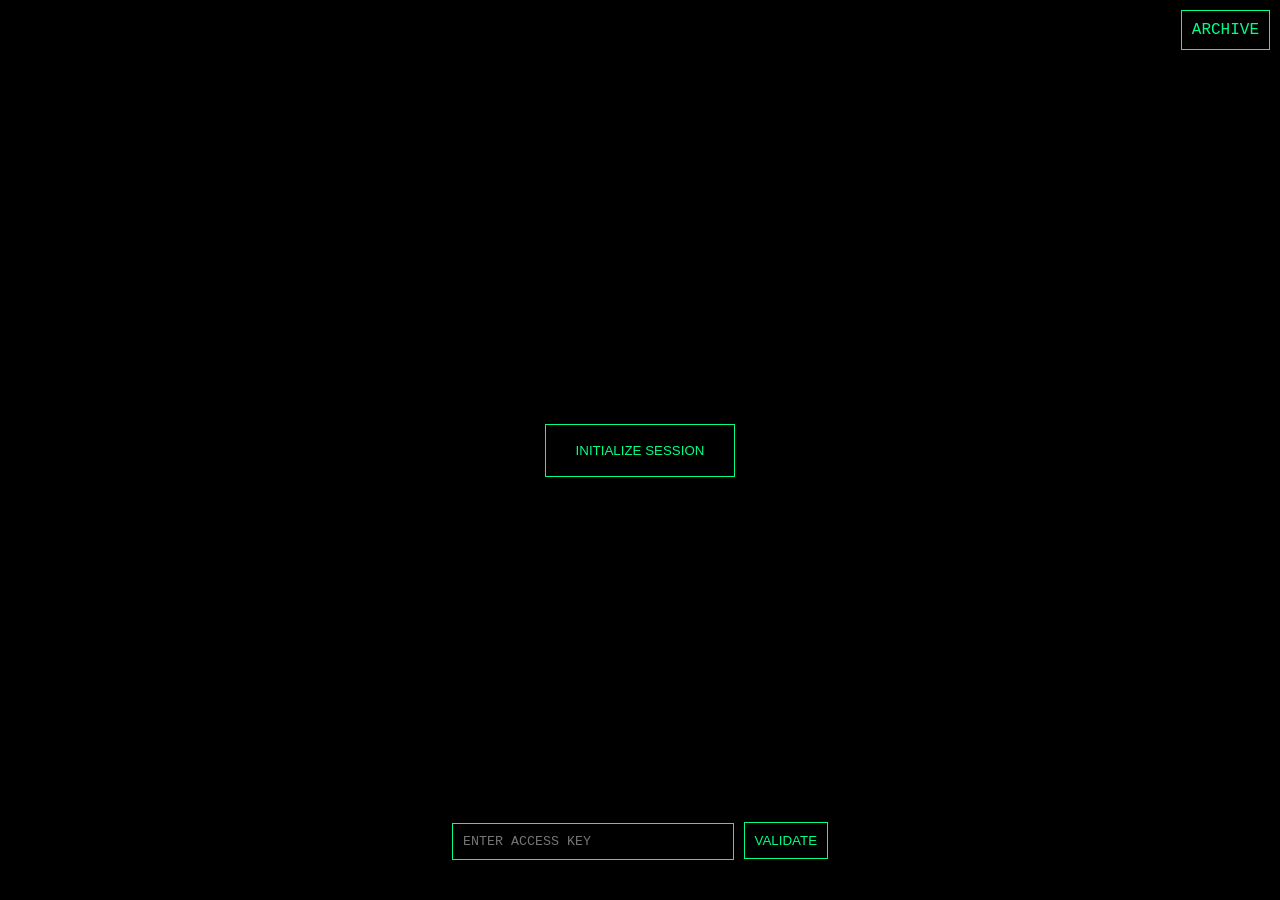
==== index.html @ 8ccb56c2 "rename to index" ====
<!DOCTYPE html>
<html lang="fr">
<head>
<meta charset="UTF-8">
<title>PROTOCOLE ECHO // NODE 01</title>

<style>
body{
    margin:0;
    background:#000;
    font-family: Courier New, monospace;
    overflow:hidden;
    color:#777;
}

/* TIMER */
#timer{
    position:fixed;
    top:10px;
    left:10px;
    color:#00ff88;
    font-size:18px;
    z-index:1000;
}

/* START */
#start{
    position:fixed;
    width:100%;
    height:100%;
    background:#000;
    display:flex;
    justify-content:center;
    align-items:center;
    z-index:1000;
}

#start button{
    padding:18px 30px;
    border:1px solid #00ff88;
    background:transparent;
    color:#00ff88;
    cursor:pointer;
}

/* POPUP */
#popup{
    position:fixed;
    width:100%;
    height:100%;
    background:rgba(0,0,0,0.95);
    display:none;
    justify-content:center;
    align-items:center;
    z-index:900;
}

#popupBox{
    width:60%;
    border:1px solid #00ff88;
    padding:20px;
    background:#000;
    line-height:1.6;
}

#systeme{
    color:#00ff88;
    font-weight:bold;
    text-shadow:0 0 8px #00ff88;
}

/* BAG */
#bagBtn{
    position:fixed;
    right:10px;
    top:10px;
    border:1px solid #00ff88;
    padding:10px;
    color:#00ff88;
    cursor:pointer;
    z-index:1000;
}

#bag{
    position:fixed;
    right:10px;
    top:60px;
    width:300px;
    border:1px solid #00ff88;
    padding:15px;
    display:none;
    background:rgba(0,0,0,0.95);
    z-index:1000;
}

#bagContent p{
    margin:12px 0;
    color:#999;
    font-size: 13px;
    border-bottom: 1px solid #111;
    padding-bottom: 5px;
}

#bagNav{
    display:flex;
    justify-content:space-between;
    align-items: center;
    margin-top:15px;
    color:#00ff88;
}

#bagNav button{
    background:#000;
    border:1px solid #00ff88;
    color:#00ff88;
    cursor:pointer;
    padding: 5px 10px;
}

/* BACKGROUND CHAOS */
.bg{
    position:absolute;
    white-space:nowrap;
    opacity:0.4;
}

.big{ font-size:55px; }
.mid{ font-size:26px; }
.small{ font-size:12px; }

@keyframes move1{
    0%{transform:translate3d(110vw,0,0);}
    100%{transform:translate3d(-150vw,0,0);}
}
@keyframes move2{
    from{transform:translateX(110vw);}
    to{transform:translateX(-120vw);}
}
@keyframes move3{
    from{transform:translateX(90vw);}
    to{transform:translateX(-140%);}
}

/* CRYPTO */
.crypto{
    position:absolute;
    font-size:14px;
    color:#777;
    opacity:0.4;
    white-space:nowrap;
}

/* INPUT */
#inputZone{
    position:fixed;
    bottom:40px;
    width:100%;
    text-align:center;
    z-index:1000;
}

#input{
    background:#000;
    border:1px solid #00ff88;
    color:#00ff88;
    padding:10px;
    width:260px;
    font-family:Courier New;
}

button{
    background:#000;
    border:1px solid #00ff88;
    color:#00ff88;
    padding:10px;
    cursor:pointer;
}

/* VICTOIRE */
#successScreen {
    display: none;
    position: fixed;
    top: 0; left: 0; width: 100%; height: 100%;
    background: #000;
    z-index: 3000;
    flex-direction: column;
    justify-content: center; align-items: center;
    color: #00ff88;
    text-align: center;
}

.glitch-text {
    font-size: 50px;
    letter-spacing: 10px;
    text-shadow: 2px 0 #ff3333, -2px 0 #3333ff;
    animation: floating 3s ease-in-out infinite;
}

@keyframes floating {
    0% { transform: translateY(0px); }
    50% { transform: translateY(-15px); }
    100% { transform: translateY(0px); }
}

@keyframes shake {
    0% { transform: translate(0); }
    20% { transform: translate(-10px, 5px); background: #004422; }
    40% { transform: translate(10px, -5px); }
    100% { transform: translate(0); }
}
.shake-anim { animation: shake 0.3s ease-in-out; }
</style>
</head>

<body>

<div id="timer">00:00</div>

<div id="start">
    <button onclick="startGame()">INITIALIZE SESSION</button>
</div>

<div id="popup">
    <div id="popupBox">
        <h2>MISSION BRIEFING</h2>
        <p>
            Accès au système <span id="systeme">SYSTEME</span>.<br><br>
            Archive instable détectée. Les fragments de données peuvent guider votre décryptage, mais l'extraction sature les processeurs de temps.<br><br>
            <span style="color:#ff3333; font-size: 13px;">[AVERTISSEMENT] : La consultation et la navigation des ARCHIVES génèrent une instabilité temporelle (+5 min par action).</span>
        </p>
        <button onclick="closePopup()">[ X ACCEPTER LE PROTOCOLE ]</button>
    </div>
</div>

<div id="bagBtn">ARCHIVE</div>

<div id="bag">
    <div id="bagContent"></div>
    <div id="bagNav">
        <button onclick="prevPage()">◀</button>
        <span id="pageInfo">1/1</span>
        <button onclick="nextPage()">▶</button>
    </div>
</div>

<div class="crypto" id="crypto-msg" style="top:30%; left:100%;">AOL ZLJYLA PZ HSPCL</div>

<div class="bg big" style="top:5%; animation:move1 13s linear infinite;">SYSTEME SYSTEME SYSTEME SYSTEME SYSTEME</div>
<div class="bg small" style="top:8%; animation:move2 11s linear infinite;">8 - 1</div>
<div class="bg mid" style="top:11%; animation:move3 12s linear infinite;">DATA STREAM CORRUPTED NODE ACTIVE SIGNAL</div>
<div class="bg small" style="top:14%; animation:move1 10s linear infinite;">14 - 7</div>
<div class="bg big" style="top:17%; animation:move2 14s linear infinite;">ARCHIVE ECHO PROTOCOL MEMORY FRAGMENT</div>
<div class="bg small" style="top:20%; animation:move3 11s linear infinite;">3 + 4</div>
<div class="bg mid" style="top:23%; animation:move1 12s linear infinite;">TRANSMISSION LOST SIGNAL BROKEN SYSTEM NODE</div>
<div class="bg small" style="top:26%; animation:move2 13s linear infinite;">21 / 3</div>
<div class="bg big" style="top:29%; animation:move3 10s linear infinite;">MEMORY CORRUPTED MEMORY CORRUPTED MEMORY</div>
<div class="bg mid" style="top:32%; animation:move1 11s linear infinite;">ECHO SYSTEM FAILURE DETECTED IN NODE</div>
<div class="bg small" style="top:35%; animation:move2 12s linear infinite;">7 + 0</div>
<div class="bg big" style="top:38%; animation:move3 14s linear infinite;">SIGNAL SIGNAL SIGNAL LOST LOST LOST</div>
<div class="bg mid" style="top:41%; animation:move1 10s linear infinite;">ARCHIVE NODE ACTIVE CORRUPTION DETECTED</div>
<div class="bg small" style="top:44%; animation:move2 13s linear infinite;">10 - 3</div>
<div class="bg big" style="top:47%; animation:move3 12s linear infinite;">SYSTEME SYSTEME SYSTEME OVERLOAD</div>
<div class="bg mid" style="top:50%; animation:move1 11s linear infinite;">DATA FRAGMENT LOST RECOVERY MODE</div>
<div class="bg small" style="top:53%; animation:move2 12s linear infinite;">8 - 1</div>
<div class="bg mid" style="top:56%; animation:move3 14s linear infinite;">ECHO PROTOCOL RUNNING BACKGROUND</div>
<div class="bg big" style="top:59%; animation:move1 13s linear infinite;">ARCHIVE CORRUPTED ARCHIVE CORRUPTED</div>
<div class="bg small" style="top:62%; animation:move2 10s linear infinite;">3 + 4</div>
<div class="bg mid" style="top:65%; animation:move3 11s linear infinite;">NODE FAILURE DETECTED NODE FAILURE</div>
<div class="bg big" style="top:68%; animation:move1 12s linear infinite;">SYSTEME SYSTEME SYSTEME SYSTEME</div>
<div class="bg small" style="top:71%; animation:move2 13s linear infinite;">21 / 3</div>
<div class="bg mid" style="top:74%; animation:move3 10s linear infinite;">ECHO PROTOCOL ACTIVE SIGNAL MONITOR</div>
<div class="bg big" style="top:77%; animation:move1 14s linear infinite;">DATA STREAM DATA STREAM DATA STREAM</div>
<div class="bg small" style="top:80%; animation:move2 11s linear infinite;">14 - 7</div>
<div class="bg mid" style="top:83%; animation:move3 12s linear infinite;">SYSTEME NODE ONLINE BUT CORRUPTED</div>
<div class="bg big" style="top:86%; animation:move1 13s linear infinite;">ENDLESS LOOP DETECTED ENDLESS LOOP</div>
<div class="bg small" style="top:89%; animation:move2 10s linear infinite;">7 + 0</div>

<div id="inputZone">
    <input id="input" placeholder="ENTER ACCESS KEY">
    <button onclick="check()">VALIDATE</button>
</div>

<div id="successScreen">
    <h1 class="glitch-text">ACCESS GRANTED</h1>
    <p style="color:#555; margin-bottom: 30px;">ACCÈS AUTORISÉ. MAIS QUELQUE CHOSE CONTINUE DE VOUS OBSERVER.</p>
    
    <div style="border:1px solid #00ff88; padding:20px; font-size:18px;">
        THE SECRET IS ALIVE
    </div>
    <button onclick="location.reload()" style="margin-top:40px; border-color:#222; color:#222;">REBOOT</button>
</div>

<script>
let timer = 0;
let started = false;

function startGame(){
    document.getElementById("start").style.display="none";
    document.getElementById("popup").style.display="flex";
    setupCryptoBehavior();
}

function closePopup(){
    document.getElementById("popup").style.display="none";
    if(!started){
        started=true;
        setInterval(()=>{
            if(!started) return;
            timer++;
            updateTimerDisplay();
        },1000);
    }
}

function updateTimerDisplay(){
    let m = String(Math.floor(timer/60)).padStart(2,'0');
    let s = String(timer%60).padStart(2,'0');
    document.getElementById("timer").innerText = `${m}:${s}`;
}

const archives = [
    "LOG_01: Regarde bien. Un détail inutile cache souvent l'essentiel.",
    "LOG_02: [PIÈGE] Hash MD5 détecté. Brute-force requise sur 'Standard_Pass.txt'.",
    "LOG_03: Le silence est d'or, mais le bruit est bavard. Observez le flux.",
    "LOG_04: Stratégie tactique : Consulter les méthodes de 'De Bello Gallico'.",
    "LOG_05: 'La Septième Légion - Fidelis Constans' était la clé du noyau.",
    "LOG_06: Convergence arithmétique confirmée. Somme totale = Rotation.",
    "LOG_07: [WARNING] SHIFT=3 est une injection de bruit. Ignorer le tertiaire."
];

let currentPage = 0;
const perPage = 3;

function applyPenalty() {
    timer += 300; // +5 minutes
    updateTimerDisplay();
    document.body.classList.add('shake-anim');
    setTimeout(()=>document.body.classList.remove('shake-anim'), 300);
}

document.getElementById("bagBtn").onclick = () => {
    let b = document.getElementById("bag");
    let isOpening = b.style.display !== "block";
    b.style.display = isOpening ? "block" : "none";

    // Pénalité à chaque ouverture
    if(isOpening){
        applyPenalty();
        renderBag();
    }
};

function renderBag(){
    const container = document.getElementById("bagContent");
    container.innerHTML = "";
    const start = currentPage * perPage;
    const end = start + perPage;
    const pageItems = archives.slice(start, end);

    pageItems.forEach(item=>{
        let p = document.createElement("p");
        p.innerText = item;
        container.appendChild(p);
    });

    let totalPages = Math.ceil(archives.length / perPage);
    document.getElementById("pageInfo").innerText = (currentPage+1) + "/" + totalPages;
}

function nextPage(){
    let maxPage = Math.ceil(archives.length / perPage) - 1;
    if(currentPage < maxPage){
        currentPage++;
        applyPenalty(); // Pénalité changement de page
        renderBag();
    }
}

function prevPage(){
    if(currentPage > 0){
        currentPage--;
        applyPenalty(); // Pénalité changement de page
        renderBag();
    }
}

function check(){
    let v = document.getElementById("input").value.toUpperCase().trim();
    if(v === "THE SECRET IS ALIVE"){
        started = false;
        document.getElementById("successScreen").style.display = "flex";
        document.getElementById("successScreen").classList.add("shake-anim");
    } else {
        let el = document.getElementById("input");
        el.style.borderColor = "#ff3333";
        el.style.color = "#ff3333";
        setTimeout(() => {
            el.style.borderColor = "#00ff88";
            el.style.color = "#00ff88";
        }, 500);
    }
}

function setupCryptoBehavior() {
    const el = document.getElementById("crypto-msg");
    const positions = ["10%", "25%", "40%", "60%", "75%", "90%"];
    let x = window.innerWidth;

    function loop() {
        x -= 2;
        el.style.left = x + "px";
        const width = el.offsetWidth;
        if (x < -width) {
            x = window.innerWidth + 50;
            el.style.top = positions[Math.floor(Math.random() * positions.length)];
        }
        requestAnimationFrame(loop);
    }
    loop();
}
</script>
</body>
</html>
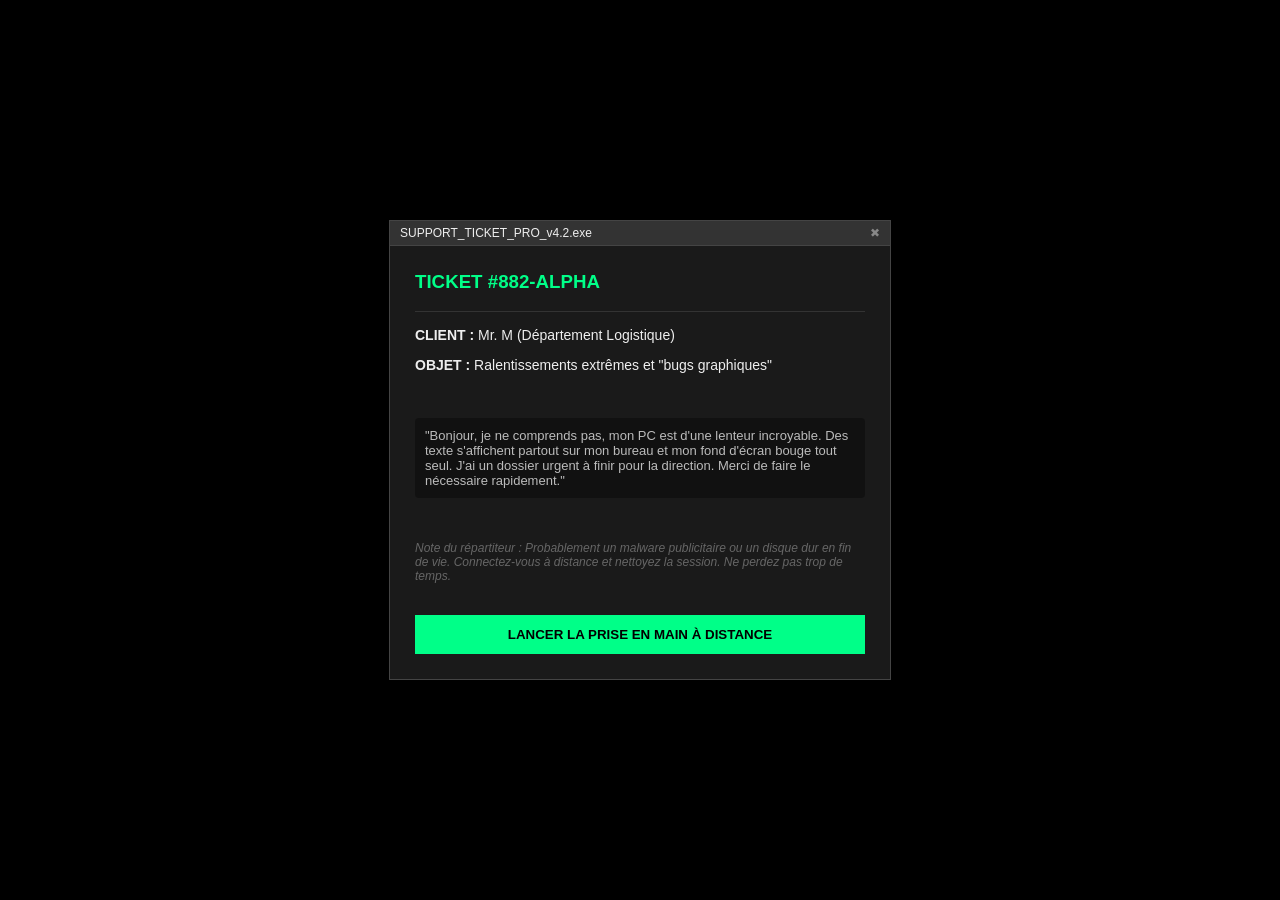
==== commit 35a7eec9: "parti 2" ====
--- a/index.html
+++ b/index.html
@@ -43,7 +43,7 @@
     cursor:pointer;
 }
 
-/* POPUP */
+/* POPUP INITIAL */
 #popup{
     position:fixed;
     width:100%;
@@ -69,7 +69,7 @@
     text-shadow:0 0 8px #00ff88;
 }
 
-/* BAG */
+/* ARCHIVE BAG */
 #bagBtn{
     position:fixed;
     right:10px;
@@ -85,20 +85,22 @@
     position:fixed;
     right:10px;
     top:60px;
-    width:300px;
+    width:400px;
     border:1px solid #00ff88;
     padding:15px;
     display:none;
-    background:rgba(0,0,0,0.95);
+    background:rgba(0,0,0,0.98);
     z-index:1000;
+    box-shadow: 0 0 20px rgba(0,255,136,0.1);
 }
 
 #bagContent p{
-    margin:12px 0;
-    color:#999;
+    margin:15px 0;
+    color:#aaa;
     font-size: 13px;
-    border-bottom: 1px solid #111;
-    padding-bottom: 5px;
+    border-left: 2px solid #00ff88;
+    padding-left: 10px;
+    line-height: 1.4;
 }
 
 #bagNav{
@@ -117,31 +119,21 @@
     padding: 5px 10px;
 }
 
-/* BACKGROUND CHAOS */
+/* BACKGROUND DECORATION */
 .bg{
     position:absolute;
     white-space:nowrap;
     opacity:0.4;
 }
-
 .big{ font-size:55px; }
 .mid{ font-size:26px; }
 .small{ font-size:12px; }
 
-@keyframes move1{
-    0%{transform:translate3d(110vw,0,0);}
-    100%{transform:translate3d(-150vw,0,0);}
-}
-@keyframes move2{
-    from{transform:translateX(110vw);}
-    to{transform:translateX(-120vw);}
-}
-@keyframes move3{
-    from{transform:translateX(90vw);}
-    to{transform:translateX(-140%);}
-}
-
-/* CRYPTO */
+@keyframes move1{ 0%{transform:translate3d(110vw,0,0);} 100%{transform:translate3d(-150vw,0,0);} }
+@keyframes move2{ from{transform:translateX(110vw);} to{transform:translateX(-120vw);} }
+@keyframes move3{ from{transform:translateX(90vw);} to{transform:translateX(-140%);} }
+
+/* CRYPTO MSG MOVING */
 .crypto{
     position:absolute;
     font-size:14px;
@@ -150,7 +142,7 @@
     white-space:nowrap;
 }
 
-/* INPUT */
+/* INPUT ZONE */
 #inputZone{
     position:fixed;
     bottom:40px;
@@ -176,7 +168,7 @@
     cursor:pointer;
 }
 
-/* VICTOIRE */
+/* SUCCESS SCREEN */
 #successScreen {
     display: none;
     position: fixed;
@@ -196,22 +188,121 @@
     animation: floating 3s ease-in-out infinite;
 }
 
-@keyframes floating {
-    0% { transform: translateY(0px); }
-    50% { transform: translateY(-15px); }
-    100% { transform: translateY(0px); }
-}
-
-@keyframes shake {
-    0% { transform: translate(0); }
-    20% { transform: translate(-10px, 5px); background: #004422; }
-    40% { transform: translate(10px, -5px); }
-    100% { transform: translate(0); }
-}
+@keyframes floating { 0% { transform: translateY(0px); } 50% { transform: translateY(-15px); } 100% { transform: translateY(0px); } }
+@keyframes shake { 0% { transform: translate(0); } 20% { transform: translate(-10px, 5px); background: #004422; } 40% { transform: translate(10px, -5px); } 100% { transform: translate(0); } }
 .shake-anim { animation: shake 0.3s ease-in-out; }
+
+/* PDF POPUP */
+#docPopup {
+    display:none;
+    position:fixed;
+    top:50%;
+    left:50%;
+    transform:translate(-50%,-50%);
+    width:85%;
+    height:85vh;
+    background:#000;
+    border:1px solid #00ff88;
+    padding:10px;
+    z-index:5000;
+    box-shadow: 0 0 30px rgba(0,255,136,0.3);
+}
+
+#noteBtn{
+    position:fixed;
+    bottom:10px;
+    left:10px;
+    border:1px solid #00ff88;
+    color:#00ff88;
+    padding:10px;
+    cursor:pointer;
+    z-index:2000;
+    background:#000;
+}
+
+#notePanel{
+    position:fixed;
+    top:0;
+    left:0;
+    width:100%;
+    height:100%;
+    display:none;
+    justify-content:center;
+    align-items:center;
+    background:rgba(0,0,0,0.9);
+    z-index:3000;
+}
+
+#noteBox{
+    width:70%;
+    height:70%;
+    border:1px solid #00ff88;
+    background:#000;
+    padding:15px;
+    display:flex;
+    flex-direction:column;
+}
+
+#noteBox h2{
+    color:#00ff88;
+    margin-bottom:10px;
+}
+
+#modeSwitch button{
+    background:#000;
+    border:1px solid #00ff88;
+    color:#00ff88;
+    margin-right:5px;
+    cursor:pointer;
+}
+
+#noteArea{
+    flex:1;
+    background:#000;
+    color:#00ff88;
+    border:1px solid #00ff88;
+    padding:10px;
+    font-family:Courier New;
+    display:none;
+}
+
+#drawCanvas{
+    flex:1;
+    border:1px solid #00ff88;
+    background:#000;
+    display:none;
+}
+
 </style>
 </head>
-
+<div id="introScreen" style="position:fixed; width:100%; height:100%; background:#000; z-index:9000; display:flex; justify-content:center; align-items:center; font-family: 'Segoe UI', sans-serif;">
+    <div style="width:500px; border:1px solid #444; background:#1a1a1a; color:#eee; box-shadow: 0 10px 30px rgba(0,0,0,0.5);">
+        <div style="background:#333; padding:5px 10px; display:flex; justify-content:space-between; font-size:12px; border-bottom:1px solid #444;">
+            <span>SUPPORT_TICKET_PRO_v4.2.exe</span>
+            <span style="color:#888;">✖</span>
+        </div>
+        
+        <div style="padding:25px;">
+            <h3 style="margin-top:0; color:#00ff88;">TICKET #882-ALPHA</h3>
+            <hr style="border:0; border-top:1px solid #333; margin:15px 0;">
+            
+            <p style="font-size:14px;"><b>CLIENT :</b> Mr. M (Département Logistique)</p>
+            <p style="font-size:14px;"><b>OBJET :</b> Ralentissements extrêmes et "bugs graphiques"</p>
+            <br>
+            <p style="font-size:13px; color:#bbb; background:#111; padding:10px; border-radius:4px;">
+                "Bonjour, je ne comprends pas, mon PC est d'une lenteur incroyable. Des texte s'affichent partout sur mon bureau et mon fond d'écran bouge tout seul. J'ai un dossier urgent à finir pour la direction. Merci de faire le nécessaire rapidement."
+            </p>
+            <br>
+            <p style="font-size:12px; color:#666;">
+                <i>Note du répartiteur : Probablement un malware publicitaire ou un disque dur en fin de vie. Connectez-vous à distance et nettoyez la session. Ne perdez pas trop de temps.</i>
+            </p>
+            
+            <button onclick="startFromIntro()" style="width:100%; margin-top:20px; background:#00ff88; color:#000; border:none; font-weight:bold; padding:12px; cursor:pointer;">
+                LANCER LA PRISE EN MAIN À DISTANCE
+            </button>
+        </div>
+    </div>
+</div>
 <body>
 
 <div id="timer">00:00</div>
@@ -225,7 +316,7 @@
         <h2>MISSION BRIEFING</h2>
         <p>
             Accès au système <span id="systeme">SYSTEME</span>.<br><br>
-            Archive instable détectée. Les fragments de données peuvent guider votre décryptage, mais l'extraction sature les processeurs de temps.<br><br>
+            Archive instable détectée. Consulter les fragments peut aider à percer le cryptage, mais chaque accès sature les processeurs de temps.<br><br>
             <span style="color:#ff3333; font-size: 13px;">[AVERTISSEMENT] : La consultation et la navigation des ARCHIVES génèrent une instabilité temporelle (+5 min par action).</span>
         </p>
         <button onclick="closePopup()">[ X ACCEPTER LE PROTOCOLE ]</button>
@@ -243,37 +334,44 @@
     </div>
 </div>
 
+<div id="docPopup">
+    <div style="display:flex; justify-content:space-between; align-items:center; margin-bottom:10px; padding:0 10px;">
+        <h3 style="color:#00ff88; margin:0; font-size:14px;">VISUALISEUR DE DOCUMENTS ECHO v1.04</h3>
+        <button onclick="closeDoc()" style="background:transparent; border:1px solid #ff3333; color:#ff3333; cursor:pointer; padding:2px 10px;">FERMER [X]</button>
+    </div>
+    <iframe id="pdfFrame" src="" width="100%" height="90%" style="border:none; background:#fff;"></iframe>
+</div>
+
 <div class="crypto" id="crypto-msg" style="top:30%; left:100%;">AOL ZLJYLA PZ HSPCL</div>
-
-<div class="bg big" style="top:5%; animation:move1 13s linear infinite;">SYSTEME SYSTEME SYSTEME SYSTEME SYSTEME</div>
-<div class="bg small" style="top:8%; animation:move2 11s linear infinite;">8 - 1</div>
-<div class="bg mid" style="top:11%; animation:move3 12s linear infinite;">DATA STREAM CORRUPTED NODE ACTIVE SIGNAL</div>
-<div class="bg small" style="top:14%; animation:move1 10s linear infinite;">14 - 7</div>
-<div class="bg big" style="top:17%; animation:move2 14s linear infinite;">ARCHIVE ECHO PROTOCOL MEMORY FRAGMENT</div>
-<div class="bg small" style="top:20%; animation:move3 11s linear infinite;">3 + 4</div>
-<div class="bg mid" style="top:23%; animation:move1 12s linear infinite;">TRANSMISSION LOST SIGNAL BROKEN SYSTEM NODE</div>
-<div class="bg small" style="top:26%; animation:move2 13s linear infinite;">21 / 3</div>
-<div class="bg big" style="top:29%; animation:move3 10s linear infinite;">MEMORY CORRUPTED MEMORY CORRUPTED MEMORY</div>
-<div class="bg mid" style="top:32%; animation:move1 11s linear infinite;">ECHO SYSTEM FAILURE DETECTED IN NODE</div>
-<div class="bg small" style="top:35%; animation:move2 12s linear infinite;">7 + 0</div>
-<div class="bg big" style="top:38%; animation:move3 14s linear infinite;">SIGNAL SIGNAL SIGNAL LOST LOST LOST</div>
-<div class="bg mid" style="top:41%; animation:move1 10s linear infinite;">ARCHIVE NODE ACTIVE CORRUPTION DETECTED</div>
-<div class="bg small" style="top:44%; animation:move2 13s linear infinite;">10 - 3</div>
-<div class="bg big" style="top:47%; animation:move3 12s linear infinite;">SYSTEME SYSTEME SYSTEME OVERLOAD</div>
-<div class="bg mid" style="top:50%; animation:move1 11s linear infinite;">DATA FRAGMENT LOST RECOVERY MODE</div>
-<div class="bg small" style="top:53%; animation:move2 12s linear infinite;">8 - 1</div>
-<div class="bg mid" style="top:56%; animation:move3 14s linear infinite;">ECHO PROTOCOL RUNNING BACKGROUND</div>
-<div class="bg big" style="top:59%; animation:move1 13s linear infinite;">ARCHIVE CORRUPTED ARCHIVE CORRUPTED</div>
-<div class="bg small" style="top:62%; animation:move2 10s linear infinite;">3 + 4</div>
-<div class="bg mid" style="top:65%; animation:move3 11s linear infinite;">NODE FAILURE DETECTED NODE FAILURE</div>
-<div class="bg big" style="top:68%; animation:move1 12s linear infinite;">SYSTEME SYSTEME SYSTEME SYSTEME</div>
-<div class="bg small" style="top:71%; animation:move2 13s linear infinite;">21 / 3</div>
-<div class="bg mid" style="top:74%; animation:move3 10s linear infinite;">ECHO PROTOCOL ACTIVE SIGNAL MONITOR</div>
-<div class="bg big" style="top:77%; animation:move1 14s linear infinite;">DATA STREAM DATA STREAM DATA STREAM</div>
-<div class="bg small" style="top:80%; animation:move2 11s linear infinite;">14 - 7</div>
-<div class="bg mid" style="top:83%; animation:move3 12s linear infinite;">SYSTEME NODE ONLINE BUT CORRUPTED</div>
-<div class="bg big" style="top:86%; animation:move1 13s linear infinite;">ENDLESS LOOP DETECTED ENDLESS LOOP</div>
-<div class="bg small" style="top:89%; animation:move2 10s linear infinite;">7 + 0</div>
+<div class="bg big" style="top:5%; animation:move1 22s linear infinite;">SYSTEME SYSTEME SYSTEME SYSTEME SYSTEME</div>
+<div class="bg small" style="top:8%; animation:move2 18s linear infinite;">8 - 1</div>
+<div class="bg mid" style="top:11%; animation:move3 20s linear infinite;">DATA STREAM CORRUPTED NODE ACTIVE SIGNAL</div>
+<div class="bg small" style="top:14%; animation:move1 24s linear infinite;">14 - 7</div>
+<div class="bg big" style="top:17%; animation:move2 26s linear infinite;">ARCHIVE ECHO PROTOCOL MEMORY FRAGMENT</div>
+<div class="bg small" style="top:20%; animation:move3 19s linear infinite;">3 + 4</div>
+<div class="bg mid" style="top:23%; animation:move1 21s linear infinite;">TRANSMISSION LOST SIGNAL BROKEN SYSTEM NODE</div>
+<div class="bg small" style="top:26%; animation:move2 23s linear infinite;">21 / 3</div>
+<div class="bg big" style="top:29%; animation:move3 28s linear infinite;">MEMORY CORRUPTED MEMORY CORRUPTED MEMORY</div>
+<div class="bg small" style="top:32%; animation:move1 20s linear infinite;">ECHO SYSTEM FAILURE DETECTED IN NODE</div> <!-- 🔥 ligne remise -->
+<div class="bg small" style="top:35%; animation:move2 20s linear infinite;">7 + 0</div>
+<div class="bg mid" style="top:38%; animation:move3 23s linear infinite;">ARCHIVE NODE ACTIVE CORRUPTION DETECTED</div>
+<div class="bg small" style="top:41%; animation:move2 22s linear infinite;">10 - 3</div>
+<div class="bg big" style="top:44%; animation:move1 27s linear infinite;">SYSTEME SYSTEME SYSTEME OVERLOAD</div>
+<div class="bg small" style="top:47%; animation:move3 21s linear infinite;">8 - 1</div>
+<div class="bg mid" style="top:50%; animation:move2 24s linear infinite;">ECHO PROTOCOL RUNNING BACKGROUND</div>
+<div class="bg small" style="top:53%; animation:move1 19s linear infinite;">3 + 4</div>
+<div class="bg big" style="top:56%; animation:move3 26s linear infinite;">SYSTEME SYSTEME SYSTEME SYSTEME</div>
+<div class="bg small" style="top:59%; animation:move2 18s linear infinite;">21 / 3</div>
+<div class="bg mid" style="top:62%; animation:move1 25s linear infinite;">DATA STREAM DATA STREAM DATA STREAM</div>
+<div class="bg small" style="top:65%; animation:move3 20s linear infinite;">7 + 0</div>
+<div class="bg big" style="top:68%; animation:move2 24s linear infinite;">SYSTEM CORE STABILITY DEGRADED</div>
+<div class="bg small" style="top:71%; animation:move1 19s linear infinite;">21 / 3</div>
+<div class="bg big" style="top:74%; animation:move3 23s linear infinite;">DATA STREAM DATA STREAM DATA STREAM</div>
+<div class="bg small" style="top:77%; animation:move2 20s linear infinite;">7 + 0</div>
+<div class="bg mid" style="top:80%; animation:move1 22s linear infinite;">SYSTEME NODE ONLINE BUT CORRUPTED</div>
+<div class="bg big" style="top:83%; animation:move3 25s linear infinite;">ENDLESS LOOP DETECTED ENDLESS LOOP</div>
+<div class="bg small" style="top:86%; animation:move2 18s linear infinite;">14 - 7</div>
+<div class="bg mid" style="top:89%; animation:move1 21s linear infinite;">ARCHIVE PARTIALLY RESTORED</div>
 
 <div id="inputZone">
     <input id="input" placeholder="ENTER ACCESS KEY">
@@ -283,16 +381,42 @@
 <div id="successScreen">
     <h1 class="glitch-text">ACCESS GRANTED</h1>
     <p style="color:#555; margin-bottom: 30px;">ACCÈS AUTORISÉ. MAIS QUELQUE CHOSE CONTINUE DE VOUS OBSERVER.</p>
-    
-    <div style="border:1px solid #00ff88; padding:20px; font-size:18px;">
-        THE SECRET IS ALIVE
+    <div style="border:1px solid #00ff88; padding:20px; font-size:18px;">THE SECRET IS ALIVE</div>
+    <button onclick="location.reload()" style="margin-top:40px; border-color:#222; color:#222;">REBOOT</button>
+</div>
+
+<div id="noteBtn">NOTES</div>
+
+<div id="notePanel">
+    <div id="noteBox">
+        <h2>PERSONAL LOG // DRAW MODE</h2>
+
+        <div id="modeSwitch">
+            <button onclick="setMode('text')">TEXT</button>
+            <button onclick="setMode('draw')">DRAW</button>
+        </div>
+
+        <textarea id="noteArea" placeholder="Écris ici..."></textarea>
+
+        <canvas id="drawCanvas"></canvas>
+
+        <div style="margin-top:10px; display:flex; justify-content:space-between;">
+            <button onclick="saveData()">SAVE</button>
+            <button onclick="clearCanvas()">CLEAR DRAW</button>
+            <button onclick="closeNotes()">CLOSE</button>
+        </div>
     </div>
-    <button onclick="location.reload()" style="margin-top:40px; border-color:#222; color:#222;">REBOOT</button>
 </div>
 
 <script>
 let timer = 0;
 let started = false;
+function startFromIntro(){
+    // On cache l'intro
+    document.getElementById("introScreen").style.display = "none";
+    // On lance la session (Initialize Session)
+    startGame();
+}
 
 function startGame(){
     document.getElementById("start").style.display="none";
@@ -318,21 +442,35 @@
     document.getElementById("timer").innerText = `${m}:${s}`;
 }
 
+/* DOCS */
+function openDoc(){
+    const pdfPath = "memo_mr_m_indice_6.pdf"; 
+    document.getElementById("pdfFrame").src = pdfPath;
+    document.getElementById("docPopup").style.display="block";
+}
+function closeDoc(){
+    document.getElementById("docPopup").style.display="none";
+    document.getElementById("pdfFrame").src = "";
+}
+
+/* ARCHIVES LOGIC */
 const archives = [
-    "LOG_01: Regarde bien. Un détail inutile cache souvent l'essentiel.",
-    "LOG_02: [PIÈGE] Hash MD5 détecté. Brute-force requise sur 'Standard_Pass.txt'.",
-    "LOG_03: Le silence est d'or, mais le bruit est bavard. Observez le flux.",
-    "LOG_04: Stratégie tactique : Consulter les méthodes de 'De Bello Gallico'.",
-    "LOG_05: 'La Septième Légion - Fidelis Constans' était la clé du noyau.",
-    "LOG_06: Convergence arithmétique confirmée. Somme totale = Rotation.",
-    "LOG_07: [WARNING] SHIFT=3 est une injection de bruit. Ignorer le tertiaire."
+    "ID_01: Anomalies détectées dans plusieurs flux numériques.",
+    "ID_02: Des opérations simples apparaissent de manière répétée dans le système.",
+    "ID_03: Les résultats semblent converger vers une valeur récurrente.",
+    "ID_04: Des systèmes anciens utilisaient des substitutions de caractères pour masquer des messages.",
+    "ID_05: Certains anciens protocoles de communication utilisaient des méthodes de substitution où chaque symbole était remplacé par un autre selon une règle fixe.",
+    "ID_06: /* DOCUMENT SECRET - ACCÈS MR. M */",
+    "ID_07: Le système de substitution repose sur un décalage constant des caractères dans l’alphabet (SHIFT)."
 ];
 
 let currentPage = 0;
 const perPage = 3;
+let viewedPages = [0];
+let bagOpened = false;
 
 function applyPenalty() {
-    timer += 300; // +5 minutes
+    timer += 300; // +5min
     updateTimerDisplay();
     document.body.classList.add('shake-anim');
     setTimeout(()=>document.body.classList.remove('shake-anim'), 300);
@@ -342,12 +480,11 @@
     let b = document.getElementById("bag");
     let isOpening = b.style.display !== "block";
     b.style.display = isOpening ? "block" : "none";
-
-    // Pénalité à chaque ouverture
-    if(isOpening){
+    if(isOpening && !bagOpened){
+        bagOpened = true;
         applyPenalty();
-        renderBag();
     }
+    renderBag();
 };
 
 function renderBag(){
@@ -357,21 +494,28 @@
     const end = start + perPage;
     const pageItems = archives.slice(start, end);
 
-    pageItems.forEach(item=>{
+    pageItems.forEach(item => {
         let p = document.createElement("p");
-        p.innerText = item;
+        if(item.includes("ID_06")){
+            p.innerHTML = `<span onclick="openDoc()" style="color:#00ff88;cursor:pointer;text-decoration:underline;">${item}</span>`;
+        } else {
+            p.innerText = item;
+        }
         container.appendChild(p);
     });
 
     let totalPages = Math.ceil(archives.length / perPage);
-    document.getElementById("pageInfo").innerText = (currentPage+1) + "/" + totalPages;
+    document.getElementById("pageInfo").innerText = (currentPage + 1) + "/" + totalPages;
 }
 
 function nextPage(){
     let maxPage = Math.ceil(archives.length / perPage) - 1;
     if(currentPage < maxPage){
         currentPage++;
-        applyPenalty(); // Pénalité changement de page
+        if(!viewedPages.includes(currentPage)){
+            viewedPages.push(currentPage);
+            applyPenalty();
+        }
         renderBag();
     }
 }
@@ -379,38 +523,42 @@
 function prevPage(){
     if(currentPage > 0){
         currentPage--;
-        applyPenalty(); // Pénalité changement de page
         renderBag();
     }
 }
 
+/* SUCCESS CHECK */
 function check(){
     let v = document.getElementById("input").value.toUpperCase().trim();
     if(v === "THE SECRET IS ALIVE"){
         started = false;
         document.getElementById("successScreen").style.display = "flex";
         document.getElementById("successScreen").classList.add("shake-anim");
+
+        // --- AJOUT DE LA REDIRECTION ICI ---
+        // On attend 3 secondes pour que le joueur puisse voir l'écran de succès
+        setTimeout(() => {
+            window.location.href = "EchoOS.html";
+        }, 20000); 
+        // ------------------------------------
+        
     } else {
         let el = document.getElementById("input");
         el.style.borderColor = "#ff3333";
         el.style.color = "#ff3333";
-        setTimeout(() => {
-            el.style.borderColor = "#00ff88";
-            el.style.color = "#00ff88";
-        }, 500);
+        setTimeout(() => { el.style.borderColor = "#00ff88"; el.style.color = "#00ff88"; }, 500);
     }
 }
 
+/* DECO ANIMATION */
 function setupCryptoBehavior() {
     const el = document.getElementById("crypto-msg");
     const positions = ["10%", "25%", "40%", "60%", "75%", "90%"];
     let x = window.innerWidth;
-
     function loop() {
-        x -= 2;
+        x -= 0.8;
         el.style.left = x + "px";
-        const width = el.offsetWidth;
-        if (x < -width) {
+        if (x < -el.offsetWidth) {
             x = window.innerWidth + 50;
             el.style.top = positions[Math.floor(Math.random() * positions.length)];
         }
@@ -418,6 +566,81 @@
     }
     loop();
 }
+
+let mode = "text";
+let drawing = false;
+let ctx;
+
+const canvas = document.getElementById("drawCanvas");
+
+canvas.width = 800;
+canvas.height = 400;
+ctx = canvas.getContext("2d");
+
+function setMode(m){
+    mode = m;
+
+    if(m === "text"){
+        document.getElementById("noteArea").style.display = "block";
+        document.getElementById("drawCanvas").style.display = "none";
+    } else {
+        document.getElementById("noteArea").style.display = "none";
+        document.getElementById("drawCanvas").style.display = "block";
+    }
+}
+
+document.getElementById("noteBtn").onclick = () => {
+    document.getElementById("notePanel").style.display = "flex";
+    loadData();
+    setMode("text");
+};
+
+function closeNotes(){
+    document.getElementById("notePanel").style.display = "none";
+}
+
+function saveData(){
+    localStorage.setItem("notes_text", document.getElementById("noteArea").value);
+    localStorage.setItem("notes_draw", canvas.toDataURL());
+}
+
+function loadData(){
+    document.getElementById("noteArea").value = localStorage.getItem("notes_text") || "";
+
+    let img = new Image();
+    img.onload = () => ctx.drawImage(img, 0, 0);
+    img.src = localStorage.getItem("notes_draw") || "";
+}
+
+function clearCanvas(){
+    ctx.clearRect(0,0,canvas.width,canvas.height);
+    localStorage.removeItem("notes_draw");
+}
+
+/* DRAW */
+canvas.addEventListener("mousedown", ()=> drawing = true);
+canvas.addEventListener("mouseup", ()=> drawing = false);
+canvas.addEventListener("mouseleave", ()=> drawing = false);
+
+canvas.addEventListener("mousemove", (e) => {
+    if (!drawing) return;
+
+    const rect = canvas.getBoundingClientRect();
+
+    // 🔥 correction scaling écran / canvas
+    const scaleX = canvas.width / rect.width;
+    const scaleY = canvas.height / rect.height;
+
+    const x = (e.clientX - rect.left) * scaleX;
+    const y = (e.clientY - rect.top) * scaleY;
+
+    ctx.fillStyle = "#00ff88";
+    ctx.beginPath();
+    ctx.arc(x, y, 2, 0, Math.PI * 2);
+    ctx.fill();
+
+    
+});
 </script>
 </body>
 </html>
